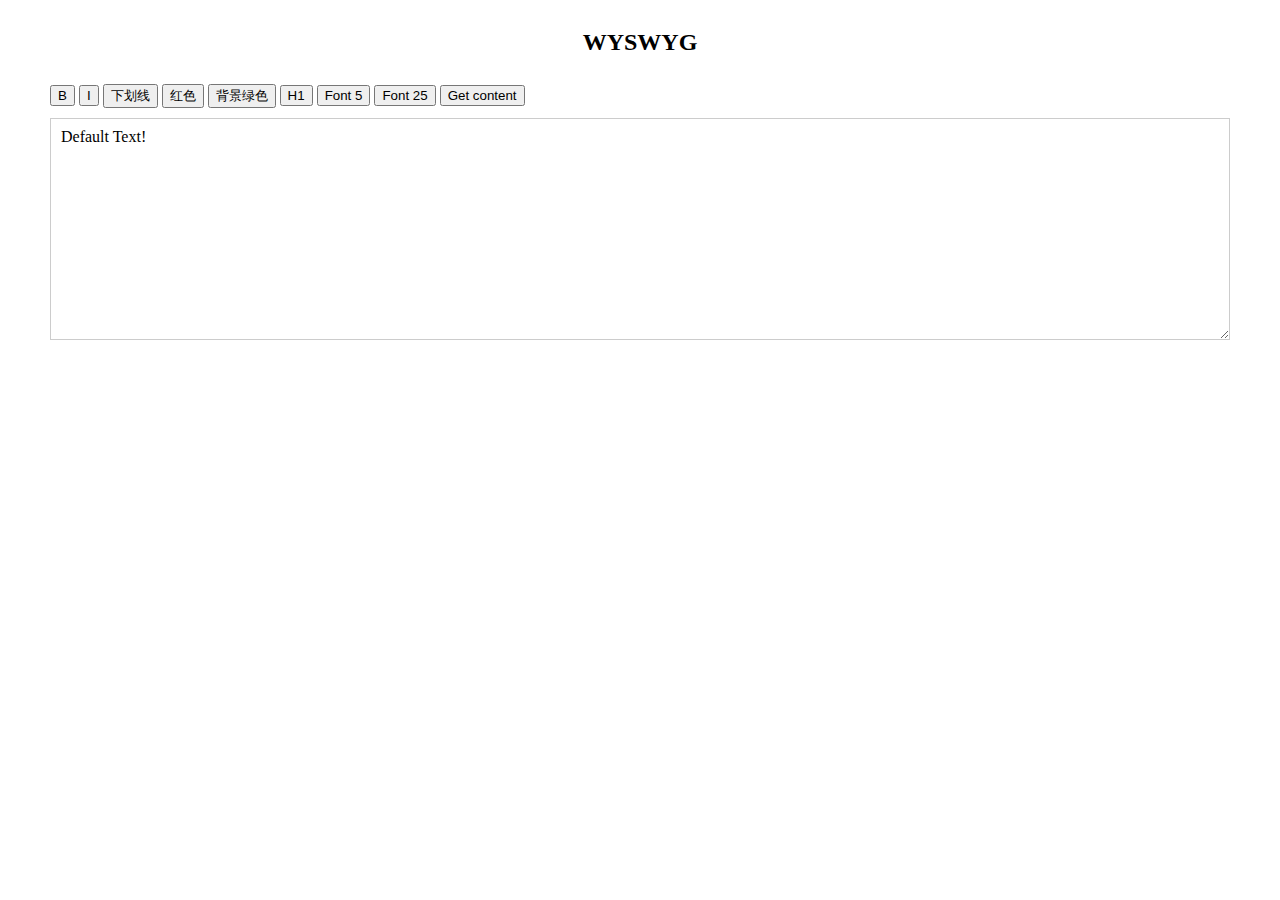
==== index.html @ 42fd598d "init" ====
<!DOCTYPE html>
<html>
<head>
    <title>WYSWYG</title>
    <link rel="stylesheet" type="text/css" href="index.css">
</head>
<body>
    <h1>WYSWYG</h1>

    <div class="tool-bar">
        <button>B</button>
        <button>I</button>
        <button>下划线</button>
        <button>红色</button>
        <button>背景绿色</button>
        <button>H1</button>
        <button>Font 5</button>
        <button>Font 25</button>
        <button>Get content</button>
    </div>

    <div class="editor-content" contenteditable="true">
        Default Text!
    </div>

    <div class="status">

    </div>

    <script type="text/javascript" src="index.js"></script>
</body>
</html>
---- index.css ----
/*
*  html5 doctor css reset | http://html5doctor.com/html-5-reset-stylesheet
*/
html,body,div,span,object,iframe,h1,h2,h3,h4,h5,h6,p,blockquote,pre,abbr,address,cite,code,del,dfn,em,img,ins,kbd,q,samp,small,strong,sub,sup,var,b,i,dl,dt,dd,ol,ul,li,fieldset,form,label,legend,table,caption,tbody,tfoot,thead,tr,th,td,article,aside,canvas,details,figcaption,figure,footer,header,hgroup,menu,nav,section,summary,time,mark,audio,video{margin:0;padding:0;border:0;outline:0;font-size:100%;vertical-align:baseline;background:transparent}
body{line-height:1}
article,aside,details,figcaption,figure,footer,header,hgroup,menu,nav,section{display:block}
nav ul{list-style:none}
blockquote,q{quotes:none}
blockquote:before,blockquote:after,q:before,q:after{content:none}
a{margin:0;padding:0;font-size:100%;vertical-align:baseline;background:transparent}
ins{background-color:#ff9;color:#000;text-decoration:none}
mark{background-color:#ff9;color:#000;font-style:italic;font-weight:bold}
del{text-decoration:line-through}
abbr[title],dfn[title]{border-bottom:1px dotted;cursor:help}
table{border-collapse:collapse;border-spacing:0}
hr{display:block;height:1px;border:0;border-top:1px solid #ccc;margin:1em 0;padding:0}
input,select{vertical-align:middle}

h1{
    text-align: center;
    margin: 30px;
    font-size: 24px;
}

.tool-bar{
    margin: 10px 50px;
}

.editor-content{
    border:1px solid #CCC;
    padding: 10px;
    min-height: 200px;
    margin: 10px 50px;
    resize:vertical;
    overflow:auto;
}
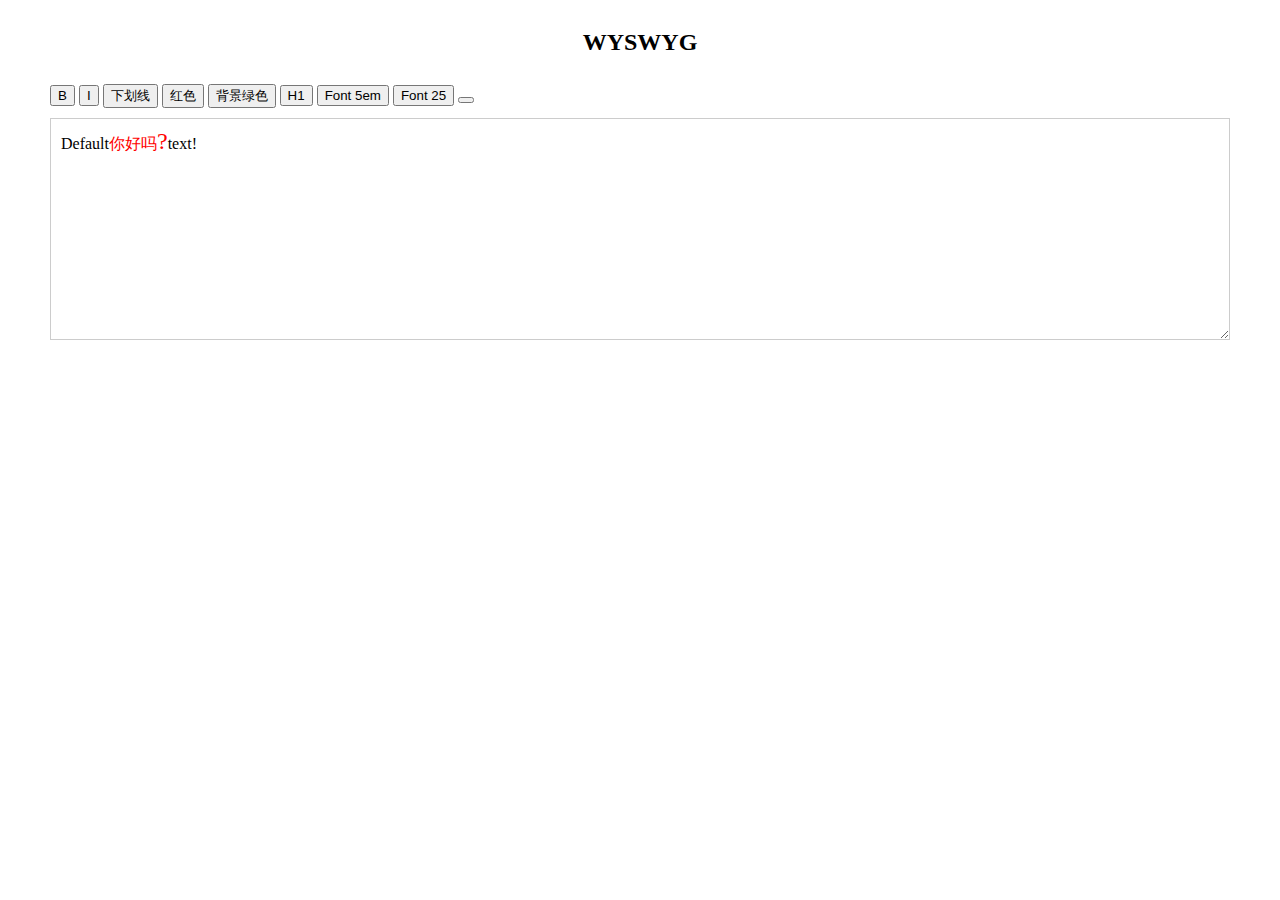
==== commit 1920f9a1: "set fontSize" ====
--- a/index.html
+++ b/index.html
@@ -7,20 +7,20 @@
 <body>
     <h1>WYSWYG</h1>
 
-    <div class="tool-bar">
-        <button>B</button>
-        <button>I</button>
-        <button>下划线</button>
-        <button>红色</button>
-        <button>背景绿色</button>
-        <button>H1</button>
-        <button>Font 5</button>
-        <button>Font 25</button>
-        <button>Get content</button>
+    <div id="toolBar" class="tool-bar">
+        <button cmd='bold'>B</button>
+        <button cmd='italic'>I</button>
+        <button cmd='underline'>下划线</button>
+        <button cmd='foreColor' cmd-args='red'>红色</button>
+        <button cmd='bold'>背景绿色</button>
+        <button cmd='bold'>H1</button>
+        <button cmd='fontSize' cmd-args='40px'>Font 5em</button>
+        <button cmd='fontSize' cmd-args='80px'>Font 25</button>
+        <button cmd='bold'Get content</button>
     </div>
 
-    <div class="editor-content" contenteditable="true">
-        Default Text!
+    <div id="editorContent" class="editor-content" contenteditable="true">
+        Default<span style="color:red">你好吗<span style="font-size:24px">?</span></span>text!
     </div>
 
     <div class="status">
